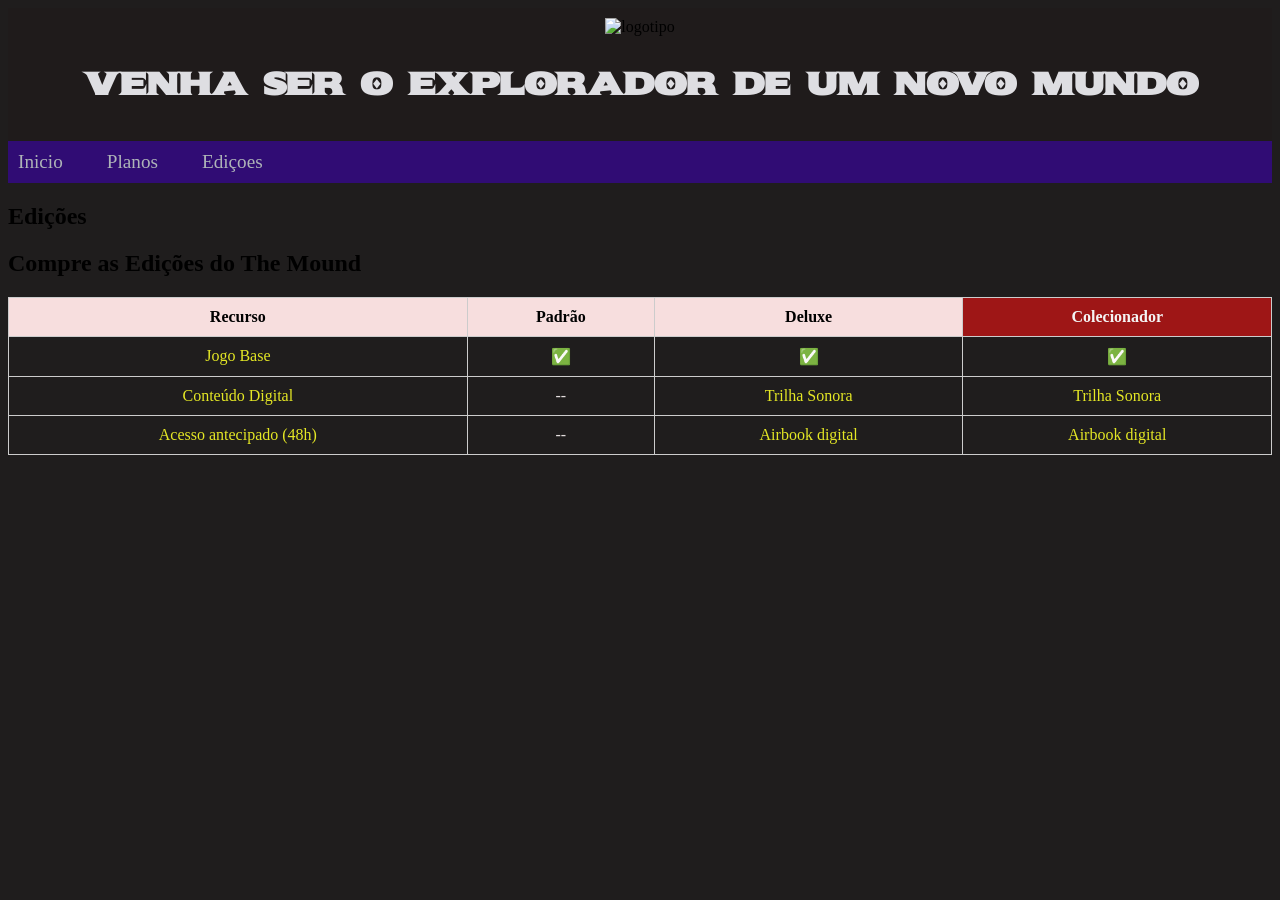
==== contato.html @ dacf5c7a "Add files via upload" ====
<link rel="stylesheet" href="style.css">
<title>Exemplo tabela</title>
</head>
<header>
    <img id="logotipo" src="https://media.nacongaming.com/media/catalog/product/t/h/the_mound_landscape_01.webp?width=1000&store=nacon_en&image-type=landscape_image" alt="logotipo">
    
    
    <h2 style="color:rgb(222, 222, 226)">Venha ser o explorador de um novo mundo</h2>
    


</header>
<nav>
    <li><a href="index.html">Inicio</a></li>
    <li><a href="planos.html">Planos</a></li>
    <li><a href="contato.html">Ediçoes</a></li>


</nav>
<body>
<h2>Edições</h2>
<h2>Compre as Edições do The Mound</h2>
</body>
<!-- Cria tabela  - <table class="tabela-edicoes">--> 
<table class="tabela-edicoes">
    <!--cabeçalho da tabela-->
    <thead>
        <!--linha da tabela-->
        <tr>
            <!--colunas scope e apenas para semantica sem efeito-->
            <td scope="col" class="destaque">Recurso</td>
            <td scope="col" class="destaque">Padrão</td>
            <td scope="col" class="destaque">Deluxe</td>
            <th scope="col" class="destaque">Colecionador</th>
            
        </tr>
    </thead>
    <!--corpo da tabela parte principal-->
    <tbody>
        <td class="disponivel">Jogo Base</td>
        <td class="disponivel">✅</td>
        <td class="disponivel">✅</td>
        <td class="disponivel">✅</td>

        <!--pula um linha TR-->
        <tr>
            <td class="disponivel">Conteúdo Digital</td>
            <td class="indisponivel">--</td>
            <td class="disponivel">Trilha Sonora</td>
            <td class="disponivel">Trilha Sonora</td>
        </tr>
        <tr>
            <td class="disponivel">Acesso antecipado (48h)</td>
            <td class="indisponivel">--</td>
            <td class="disponivel">Airbook digital</td>
            <td class="disponivel">Airbook digital</td>
        </tr>
    </tbody>

</table>
</body>
<!--rodape da tabela-->
<tfooter>

</tfooter>
</html>
---- style.css ----
/*2 {
    color:rgb(7, 20, 199);
    font-family:Arial, Helvetica, sans-serif;
    border-left: 4px solid blue;
    padding-left: 10px
}
*/
@import url('https://fonts.googleapis.com/css2?family=Playwrite+BR+Guides&display=swap');
@import url('https://fonts.googleapis.com/css2?family=Playwrite+BR+Guides&family=Sekuya&display=swap');
#logotipo{
    /* faz referencia ao id da imagem no index foi colocada a identificação da imagemcomo id - vou definir o tamanho da imagem */
    max-width: 400px;
   /* define variaveis  para buscar a variavel  ex: blackground-color: var(--branco);*/
}
:root {
    --preto:#222;
    --vermelho:#a22;
}  


h1 {
    color:rgb(238, 155, 30);
    font-family:Arial, Helvetica, sans-serif;
    font-size: 100px;
    border: 10px solid brown;
}
h3 {
    color:rgb(238, 235, 235);
    font-family:Arial, Helvetica, sans-serif;
    font-size: 15px;
}
p {
    color:rgb(229, 231, 230);
    font-family:Arial, Helvetica, sans-serif;
    font-size: 15px;   
}

section{
    border:2px solid rgb(240, 232, 232);
    margin: 50px;
    padding: 60px;
    padding-bottom: 20px;
    margin-top: 100px;
    /* realiza comentario em css 
    
    */
}
nav{
    background-color: rgb(48, 12, 116);
    padding: 10px;
}

nav ul{
    /* remove as bolinhas do menu
    */
    list-style-type: none;
    margin: 0;
    padding: 0; 

}
nav li{
    display: inline-block;
    margin-right: 40px;
    font-size: 16px;
    

}
body{

    background-color: rgb(31, 29, 29);


}
header{
    background-color:rgb(31, 27, 27);
    /* border: 5px solid red;*/
    padding:10px;
    text-align: center;
    font-family: "Playwrite+BR+Guides";

}
header h2{
    font-family: "Sekuya";
    text-align: center;
    font-size: xx-large;
}
main p{
    color:rgb(225, 235, 235)
}
main li{
    list-style-type: none;
}
main li a {
    display: inline-block;
    margin-right: 15px;
    font-size: 15px; 
    border: solid rgb(237, 237, 240);
    margin: 50px;
    padding: 10px;
    background-color: rgb(107, 194, 179);
    color:rgb(230, 230, 236)

}

a{
    text-decoration: none;
    color:rgb(174, 180, 184);
    font-size:larger;


}
video {
    max-width: 100;
    border-radius: 6px;
}
/*mda a cor do link quand passa o mouse 

a:hover {
    color :black
}

ou usar assim */
footer h3{
    text-align: center;
    background-color: rgb(240, 229, 229);
}

&:hover{

    color:rgb(188, 188, 190);

    text-decoration:double


}

.letra-laranja {
    color:rgb(223, 161, 28);
    font-weight: bold;
}

.tabela-edicoes {
    width: 100%;
    border-collapse: collapse;
    margin-top: 15px;
  }
  
  .tabela-edicoes caption {
    caption-side: top;
    text-align: left;
    font-weight: bold;
    margin-bottom: 10px;
  }
  
  .tabela-edicoes th,
  .tabela-edicoes td {
    border: 1px solid #cccccc;
    padding: 10px 12px;
    text-align: center;
  }
  
  .tabela-edicoes thead th {
    background-color: #9e1616;
    color: #f4f4f4;
  }
  
  .tabela-edicoes th[scope="row"] {
    text-align: left;
    background-color: #f0f0f0;
  }
.destaque {
    background-color: #f7dede;
    font-weight: bold;
  }
  .disponivel {
    color: #e4e725;
  }
  
  .indisponivel {
    color: #e4dede;
  }
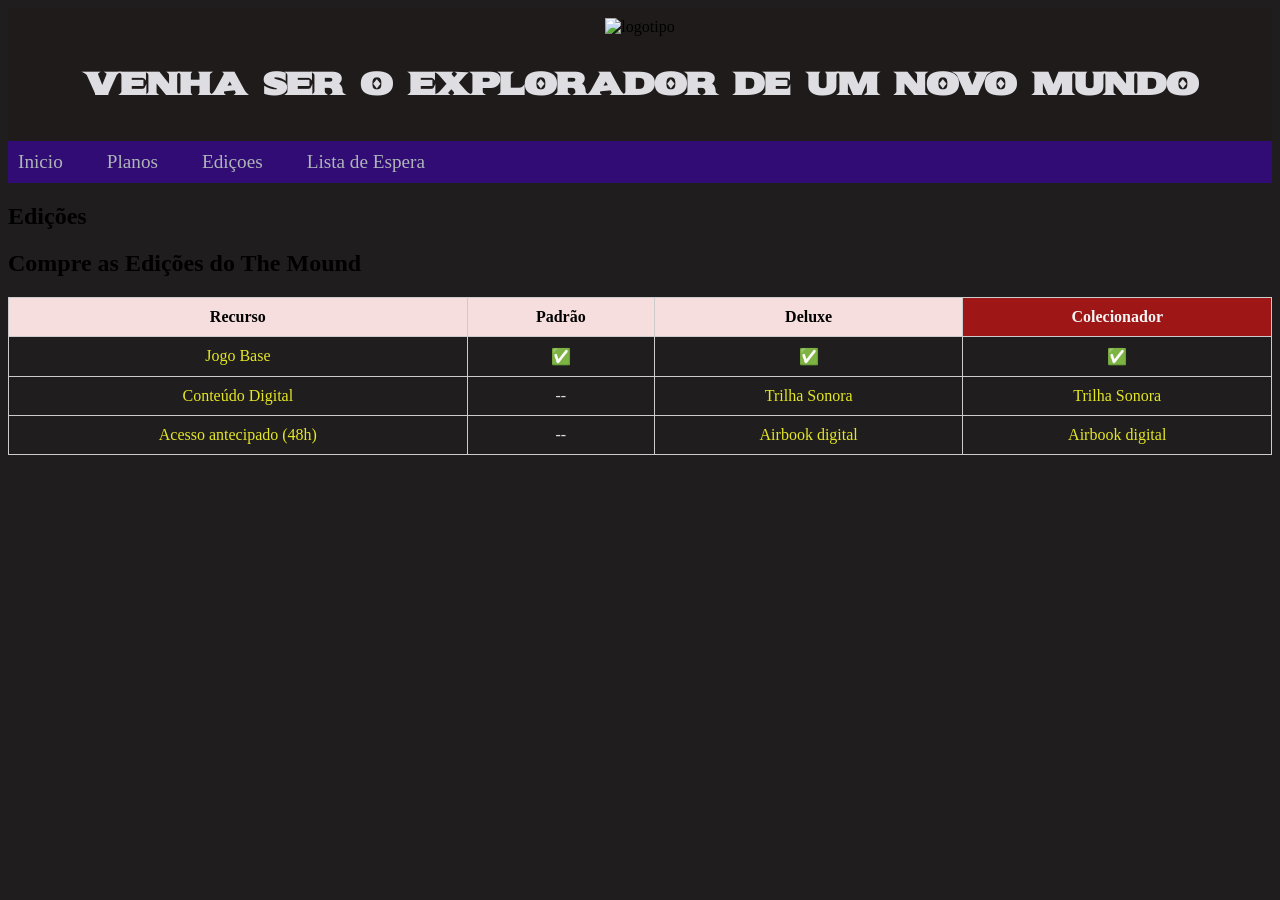
==== commit 66bdaa79: "Add files via upload" ====
--- a/contato.html
+++ b/contato.html
@@ -14,6 +14,7 @@
     <li><a href="index.html">Inicio</a></li>
     <li><a href="planos.html">Planos</a></li>
     <li><a href="contato.html">Ediçoes</a></li>
+    <li><a href="lista.html">Lista de Espera</a></li>
 
 
 </nav>
--- a/style.css
+++ b/style.css
@@ -179,5 +179,36 @@
   .indisponivel {
     color: #e4dede;
   }
-  
- +input[type="text"]{
+    width: 600px;
+
+}  
+
+ .campo {
+    color: rgb(221, 16, 50);
+    font-size: x-large;
+
+  
+
+ }
+
+ button {
+ 
+    background-color: rgb(29, 14, 231)
+    ;
+    color: #cccccc;
+    font-size: large;
+    font-style: oblique;
+ }
+
+button[type="reset"]{
+    background-color: rgb(235, 15, 15)
+    ;
+    color: #cccccc;
+    font-size: large;
+    font-style: oblique;
+}
+    
+
+
+
